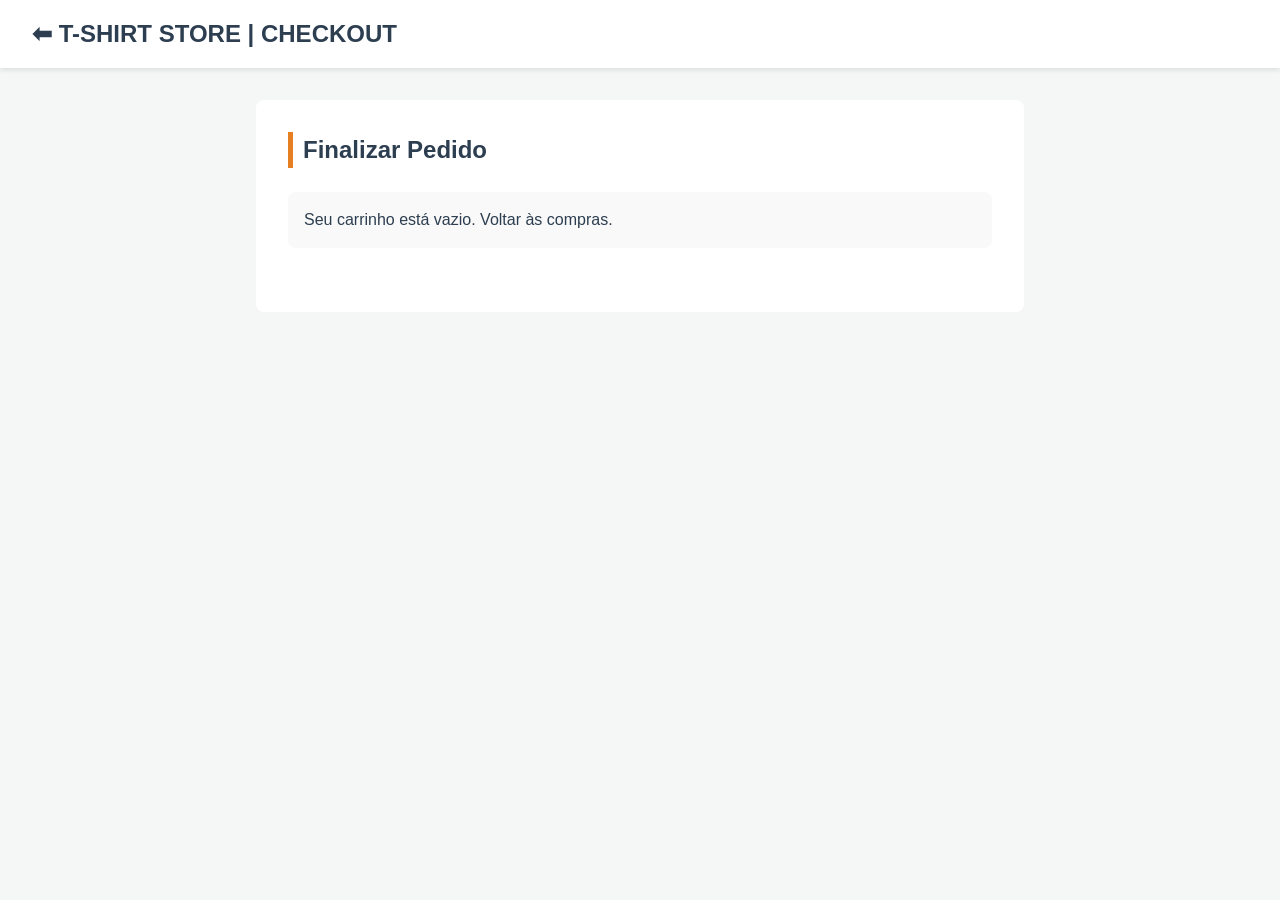
==== public/checkout.html @ 635c44a8 "feat: finish project - rizzi" ====
<!DOCTYPE html>
<html lang="pt-BR">
<head>
    <meta charset="UTF-8">
    <meta name="viewport" content="width=device-width, initial-scale=1.0">
    <title>Checkout | T-Shirt Store</title>
    <link rel="stylesheet" href="css/reset.css">
    <link rel="stylesheet" href="css/style.css">
</head>
<body class="page">

    <header class="header">
        <div class="header__logo-container">
            <a href="index.html" style="text-decoration: none; display: flex; align-items: center; gap: 10px;">
                <h1 class="header__title">⬅ T-Shirt Store | Checkout</h1>
            </a>
        </div>
    </header>

    <main class="main-content" style="max-width: 800px;">
        <section class="section">
            <h2 class="section__title">Finalizar Pedido</h2>
            
            <div id="checkoutSummary" style="margin-bottom: 2rem; padding: 1rem; background: #f9f9f9; border-radius: 8px;">
                </div>

            <form id="checkoutForm">
                <h3 style="margin-bottom: 1rem;">📍 Endereço de Entrega</h3>
                <div style="margin-bottom: 2rem;">
                    <p style="font-size: 0.9rem; margin-bottom: 10px;">Podemos usar sua localização para definir o ponto de entrega ideal.</p>
                    <button type="button" id="btnGetAddress" class="product-card__button" style="background-color: var(--primary-color);">📍 Usar Minha Localização Atual</button>
                    <div id="addressResult" style="margin-top: 10px; font-weight: bold; color: #27ae60;"></div>
                    
                    <input type="text" id="manualAddress" placeholder="Ou digite seu endereço manualmente..." style="width: 100%; padding: 10px; margin-top: 10px; border: 1px solid #ddd; border-radius: 4px;" required>
                </div>

                <h3 style="margin-bottom: 1rem;">💳 Método de Pagamento</h3>
                <div style="margin-bottom: 2rem; display: flex; flex-direction: column; gap: 10px;">
                    <label style="display: flex; align-items: center; gap: 10px; cursor: pointer;">
                        <input type="radio" name="payment" value="apple_pay" required>
                        🍎 Apple Pay
                    </label>
                    <label style="display: flex; align-items: center; gap: 10px; cursor: pointer;">
                        <input type="radio" name="payment" value="cartao">
                        💳 Cartão de Crédito
                    </label>
                    <label style="display: flex; align-items: center; gap: 10px; cursor: pointer;">
                        <input type="radio" name="payment" value="boleto">
                        📄 Boleto Bancário
                    </label>
                </div>

                <button type="submit" class="cart-modal__checkout" style="font-size: 1.2rem;">Confirmar Pedido</button>
            </form>
        </section>
    </main>

    <script src="js/checkout.js"></script>
</body>
</html>
---- public/css/style.css ----
/* style.css */
:root {
    --primary-color: #2c3e50;
    --accent-color: #e67e22;
    --bg-light: #f4f7f6;
    --white: #ffffff;
}

body {
    background-color: var(--bg-light);
    color: var(--primary-color);
}

.header {
    background-color: var(--white);
    padding: 1rem 2rem;
    display: flex;
    justify-content: space-between;
    align-items: center;
    box-shadow: 0 2px 5px rgba(0,0,0,0.1);
}

.header__logo-container {
    display: flex;
    align-items: center;
    gap: 10px;
}

.header__title {
    font-size: 1.5rem;
    text-transform: uppercase;
}

.nav {
    background-color: var(--primary-color);
    padding: 0.5rem;
}

.nav__list {
    display: flex;
    justify-content: center;
    gap: 2rem;
}

.nav__link {
    color: var(--white);
    font-weight: bold;
}

.nav__link:hover {
    color: var(--accent-color);
}

/* Conteúdo Principal */
.main-content {
    max-width: 1000px;
    margin: 2rem auto;
    padding: 0 1rem;
}

.section {
    margin-bottom: 3rem;
    background: var(--white);
    padding: 2rem;
    border-radius: 8px;
}

.section__title {
    margin-bottom: 1.5rem;
    border-left: 5px solid var(--accent-color);
    padding-left: 10px;
}

.catalog__grid {
    display: grid;
    grid-template-columns: repeat(auto-fill, minmax(200px, 1fr));
    gap: 1.5rem;
}

.product-card {
    border: 1px solid #ddd;
    padding: 1rem;
    text-align: center;
    transition: transform 0.2s;
}

.product-card:hover {
    transform: translateY(-5px);
}

.product-card__image-placeholder {
    height: 150px;
    background: #eee;
    display: flex;
    align-items: center;
    justify-content: center;
    margin-bottom: 1rem;
}

.product-card__img {
    width: 100%;
    height: 200px;
    object-fit: contain; 
    border-radius: 4px;
    margin-bottom: 1rem;
    background-color: var(--white); 
}

.product-card__button {
    background-color: var(--accent-color);
    color: white;
    border: none;
    padding: 0.5rem 1rem;
    cursor: pointer;
    margin-top: 10px;
}

.footer {
    text-align: center;
    padding: 2rem;
    font-size: 0.9rem;
    color: #666;
}

/* -----------------------------------
   Estilos do Modal do Carrinho
------------------------------------ */
.cart-modal {
    position: fixed;
    top: 0;
    left: 0;
    width: 100%;
    height: 100%;
    background-color: rgba(0, 0, 0, 0.6); 
    display: flex;
    justify-content: center;
    align-items: center;
    z-index: 1000;
}

.cart-modal__content {
    background-color: var(--white);
    padding: 2rem;
    border-radius: 8px;
    width: 90%;
    max-width: 450px;
    position: relative;
    box-shadow: 0 4px 15px rgba(0,0,0,0.2);
}

.cart-modal__close {
    position: absolute;
    top: 10px;
    right: 15px;
    font-size: 1.5rem;
    cursor: pointer;
    color: var(--primary-color);
}

#cartItemsList {
    margin: 1.5rem 0;
    max-height: 250px;
    overflow-y: auto;
    padding-right: 10px;
}

#cartItemsList li {
    display: flex;
    justify-content: space-between;
    border-bottom: 1px solid #ddd;
    padding: 0.8rem 0;
    font-size: 0.95rem;
}

.cart-modal__footer {
    border-top: 2px solid var(--bg-light);
    padding-top: 1rem;
    text-align: right;
}

.cart-modal__checkout {
    width: 100%;
    background-color: var(--accent-color);
    color: white;
    border: none;
    padding: 0.75rem;
    cursor: pointer;
    margin-top: 1rem;
    font-size: 1rem;
    border-radius: 4px;
    transition: background-color 0.2s;
}

.cart-modal__checkout:hover {
    background-color: #d67118;
}

/* -----------------------------------
   Estilos do Calendário de Eventos
------------------------------------ */
.calendar-container {
    background: var(--white);
    border: 1px solid #ddd;
    border-radius: 8px;
    padding: 1.5rem;
    box-shadow: 0 2px 8px rgba(0,0,0,0.05);
}

.calendar-header {
    display: flex;
    justify-content: space-between;
    align-items: center;
    margin-bottom: 1.5rem;
}

.calendar-header button {
    background: var(--primary-color);
    color: var(--white);
    border: none;
    padding: 0.5rem 1rem;
    border-radius: 4px;
    cursor: pointer;
    font-weight: bold;
}

.calendar-header button:hover {
    background: var(--accent-color);
}

.calendar-header h3 {
    font-size: 1.2rem;
    margin: 0;
    text-transform: capitalize;
}

.calendar-grid {
    display: grid;
    grid-template-columns: repeat(7, 1fr);
    gap: 5px;
    text-align: center;
}

.calendar-day-name {
    font-weight: bold;
    color: var(--primary-color);
    padding-bottom: 10px;
    border-bottom: 2px solid var(--accent-color);
    margin-bottom: 10px;
}

.calendar-day {
    padding: 10px 5px;
    background: var(--bg-light);
    border-radius: 4px;
    min-height: 80px;
    display: flex;
    flex-direction: column;
    align-items: center;
    border: 1px solid transparent;
}

.calendar-day.empty {
    background: transparent;
}

.calendar-day.has-event {
    background: #fff3e0; 
    border-color: var(--accent-color);
}

.calendar-day span {
    font-size: 1.1rem;
    font-weight: bold;
    margin-bottom: 5px;
}

.event-badge {
    background: var(--accent-color);
    color: var(--white);
    font-size: 0.7rem;
    padding: 4px;
    border-radius: 4px;
    line-height: 1.2;
    width: 95%;
    word-wrap: break-word;
}

/* -----------------------------------
   Estilos da Barra de Pesquisa
------------------------------------ */
.header__search {
    display: flex;
    align-items: center;
    max-width: 400px;
    width: 100%;
    margin: 0 2rem; 
}

.search__input {
    width: 100%;
    padding: 0.6rem 1rem;
    font-size: 1rem;
    color: var(--primary-color);
    border: 2px solid #ddd;
    border-right: none; 
    border-radius: 4px 0 0 4px; 
    outline: none;
    transition: border-color 0.3s;
}

.search__input:focus {
    border-color: var(--accent-color);
}

.search__button {
    background-color: var(--accent-color);
    color: var(--white);
    border: 2px solid var(--accent-color);
    padding: 0.6rem 1.2rem;
    font-size: 1rem;
    font-weight: bold;
    border-radius: 0 4px 4px 0; 
    cursor: pointer;
    transition: background-color 0.2s, border-color 0.2s;
}

.search__button:hover {
    background-color: #d67118; 
    border-color: #d67118;
}
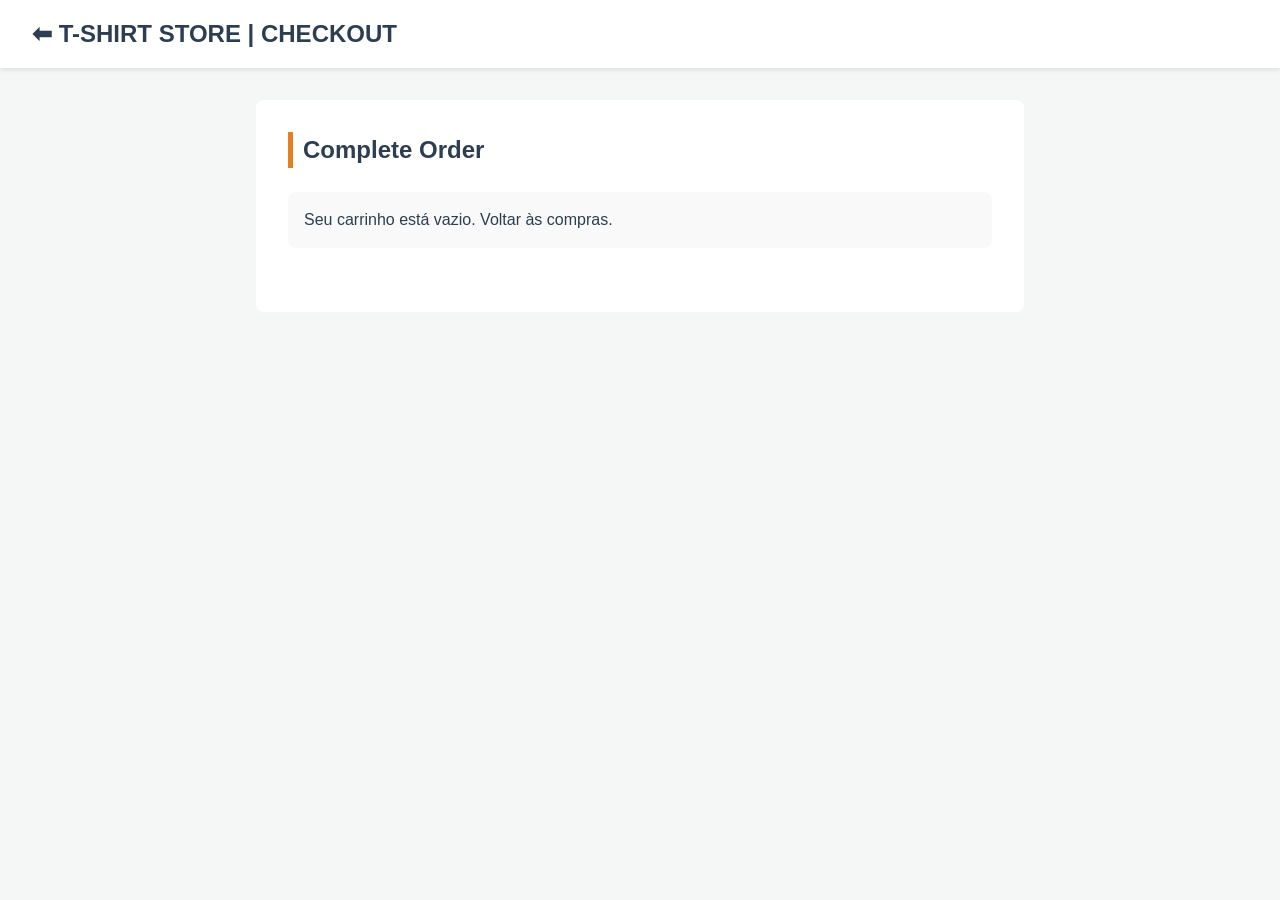
==== commit ffe0ba6d: "Feat: fix html tags + translate to english" ====
--- a/public/checkout.html
+++ b/public/checkout.html
@@ -1,5 +1,5 @@
 <!DOCTYPE html>
-<html lang="pt-BR">
+<html lang="en">
 <head>
     <meta charset="UTF-8">
     <meta name="viewport" content="width=device-width, initial-scale=1.0">
@@ -10,47 +10,50 @@
 <body class="page">
 
     <header class="header">
-        <div class="header__logo-container">
+        <nav class="header__logo-container" aria-label="Breadcrumb">
             <a href="index.html" style="text-decoration: none; display: flex; align-items: center; gap: 10px;">
                 <h1 class="header__title">⬅ T-Shirt Store | Checkout</h1>
             </a>
-        </div>
+        </nav>
     </header>
 
     <main class="main-content" style="max-width: 800px;">
         <section class="section">
-            <h2 class="section__title">Finalizar Pedido</h2>
+            <h2 class="section__title">Complete Order</h2>
             
-            <div id="checkoutSummary" style="margin-bottom: 2rem; padding: 1rem; background: #f9f9f9; border-radius: 8px;">
-                </div>
+            <section id="checkoutSummary" style="margin-bottom: 2rem; padding: 1rem; background: #f9f9f9; border-radius: 8px;">
+            </section>
 
             <form id="checkoutForm">
-                <h3 style="margin-bottom: 1rem;">📍 Endereço de Entrega</h3>
-                <div style="margin-bottom: 2rem;">
-                    <p style="font-size: 0.9rem; margin-bottom: 10px;">Podemos usar sua localização para definir o ponto de entrega ideal.</p>
-                    <button type="button" id="btnGetAddress" class="product-card__button" style="background-color: var(--primary-color);">📍 Usar Minha Localização Atual</button>
-                    <div id="addressResult" style="margin-top: 10px; font-weight: bold; color: #27ae60;"></div>
+                <fieldset style="margin-bottom: 2rem; border: none; padding: 0;">
+                    <legend style="margin-bottom: 1rem; font-size: 1.17em; font-weight: bold;">📍 Delivery Address</legend>
                     
-                    <input type="text" id="manualAddress" placeholder="Ou digite seu endereço manualmente..." style="width: 100%; padding: 10px; margin-top: 10px; border: 1px solid #ddd; border-radius: 4px;" required>
-                </div>
+                    <p style="font-size: 0.9rem; margin-bottom: 10px;">We can use your location to define the ideal delivery point.</p>
+                    <button type="button" id="btnGetAddress" class="product-card__button" style="background-color: var(--primary-color);">📍 Use My Current Location</button>
+                    
+                    <output id="addressResult" style="display: block; margin-top: 10px; font-weight: bold; color: #27ae60;"></output>
+                    
+                    <input type="text" id="manualAddress" placeholder="Or enter your address manually..." style="width: 100%; padding: 10px; margin-top: 10px; border: 1px solid #ddd; border-radius: 4px;" required>
+                </fieldset>
 
-                <h3 style="margin-bottom: 1rem;">💳 Método de Pagamento</h3>
-                <div style="margin-bottom: 2rem; display: flex; flex-direction: column; gap: 10px;">
+                <fieldset style="margin-bottom: 2rem; display: flex; flex-direction: column; gap: 10px; border: none; padding: 0;">
+                    <legend style="margin-bottom: 1rem; font-size: 1.17em; font-weight: bold;">💳 Payment Method</legend>
+                    
                     <label style="display: flex; align-items: center; gap: 10px; cursor: pointer;">
                         <input type="radio" name="payment" value="apple_pay" required>
                         🍎 Apple Pay
                     </label>
                     <label style="display: flex; align-items: center; gap: 10px; cursor: pointer;">
                         <input type="radio" name="payment" value="cartao">
-                        💳 Cartão de Crédito
+                        💳 Credit Card
                     </label>
                     <label style="display: flex; align-items: center; gap: 10px; cursor: pointer;">
                         <input type="radio" name="payment" value="boleto">
-                        📄 Boleto Bancário
+                        📄 Bank Slip
                     </label>
-                </div>
+                </fieldset>
 
-                <button type="submit" class="cart-modal__checkout" style="font-size: 1.2rem;">Confirmar Pedido</button>
+                <button type="submit" class="cart-modal__checkout" style="font-size: 1.2rem;">Confirm Order</button>
             </form>
         </section>
     </main>
